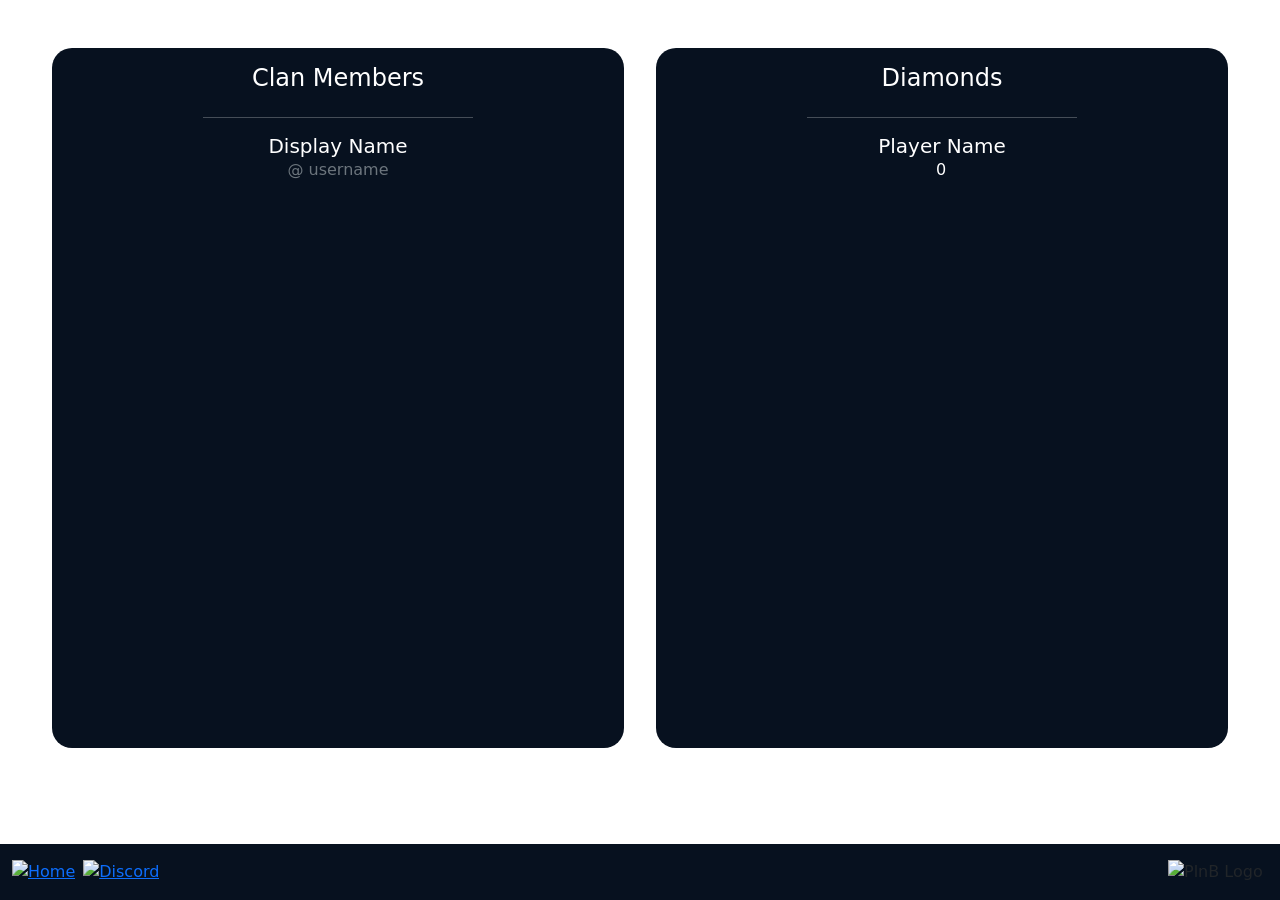
==== src/main/resources/templates/clan-players.html @ 878b5468 "Created clan members page" ====
<!DOCTYPE html>
<html lang="en">
<head>
    <meta charset="UTF-8">
    <meta name="viewport" content="width=device-width, initial-scale=1.0">

    <!-- Bootstrap CSS -->
    <link
        href="https://cdn.jsdelivr.net/npm/bootstrap@5.3.8/dist/css/bootstrap.min.css"
        rel="stylesheet">

    <script src="https://cdn.jsdelivr.net/npm/bootstrap@5.3.8/dist/js/bootstrap.bundle.min.js"></script>
    <link rel="preconnect" href="https://fonts.googleapis.com">
    <link rel="preconnect" href="https://fonts.gstatic.com" crossorigin>
    <link href="https://fonts.googleapis.com/css2?family=Poppins:wght@400;500;600;700&display=swap" rel="stylesheet">

<link rel="stylesheet" href="/css/clan-players.css">
    <title>Clan Members</title>
</head>
<body>

<!-- PAGE CONTENT: INCLUDES CLAN MEMBERS AND DIAMONDS  -->
<div class="container-fluid py-4">

    <div class="row justify-content-between gap-2 flex-wrap mt-4 mx-auto" style="max-width: 1200px;">

        <!-- LEFT CARD -->
        <div class="col-12 col-md-6 col-lg-5" style="flex: 1 1 45%;">
            <div class="p-3 d-flex flex-column align-items-center"
                 style="
                    background-color: #07111F;
                    height: 700px;
                    overflow-y: auto;
                    border-radius: 20px;
                 ">

                <h2 class="text-center text-white fs-4">
                    Clan Members
                </h2>

                <hr class="text-white w-50">

                <div class="w-100 px-3">

                    <div th:each="player : ${players}"
                         class="mb-3 text-center">

                        <h5 class="text-white mb-0"
                            th:text="${player.displayName}">
                            Display Name
                        </h5>

                        <p class="text-secondary mb-0">
                            @<span th:text="${player.username}">
                                username
                            </span>
                        </p>

                    </div>

                </div>

            </div>
        </div>


        <!-- RIGHT CARD -->
        <div class="col-12 col-md-6 col-lg-5" style="flex: 1 1 45%;">
            <div class="p-3 d-flex flex-column align-items-center"
                 style="
                    background-color: #07111F;
                    height: 700px;
                    overflow-y: auto;
                    border-radius: 20px;
                 ">

                <h2 class="text-center text-white fs-4">
                    Diamonds
                </h2>

                <hr class="text-white w-50">
                 <div class="w-100 px-3">

                    <div th:each="player : ${players}"

                         class="mb-3 text-center">
                        
                            <h5 class="text-white mb-0" th:text="${player.displayName}">
                                Player Name
                            </h5>

                        
                           <span th:text="${player.diamonds} + ' Diamonds'" class="text-white" style="letter-spacing: 2px">
                                0
                            </span>

                    </div>
                 </div>
            </div>
        </div>

    </div>

</div>
</div>
<!-- FOOTER: HOME BTN, DISCORD LINK, AND LOGO -->
<div class="container-fluid py-3 position-fixed bottom-0"
     style="background-color: #07111F; z-index: 1000;">

    <div class="row align-items-center">

        <!-- LEFT SIDE -->
        <div class="col d-flex align-items-center gap-2">

            <a href="/">
                <img src="/images/home-icon.png"
                     alt="Home"
                     class="home-icon img-fluid"
                     width="50">
            </a>

            <a href="https://discord.gg/akzxgu8fd"
               target="_blank"
               rel="noopener noreferrer">

                <img src="/images/discord-icon.png"
                     alt="Discord"
                     class="discord-icon img-fluid"
                     width="50">

            </a>

        </div>

        <!-- RIGHT SIDE -->
        <div class="col d-flex justify-content-end">

            <img src="/images/PlnB Logo.png"
                 alt="PlnB Logo"
                 class="img-fluid"
                 width="100">

        </div>

    </div>

</div>

</body>
</html>
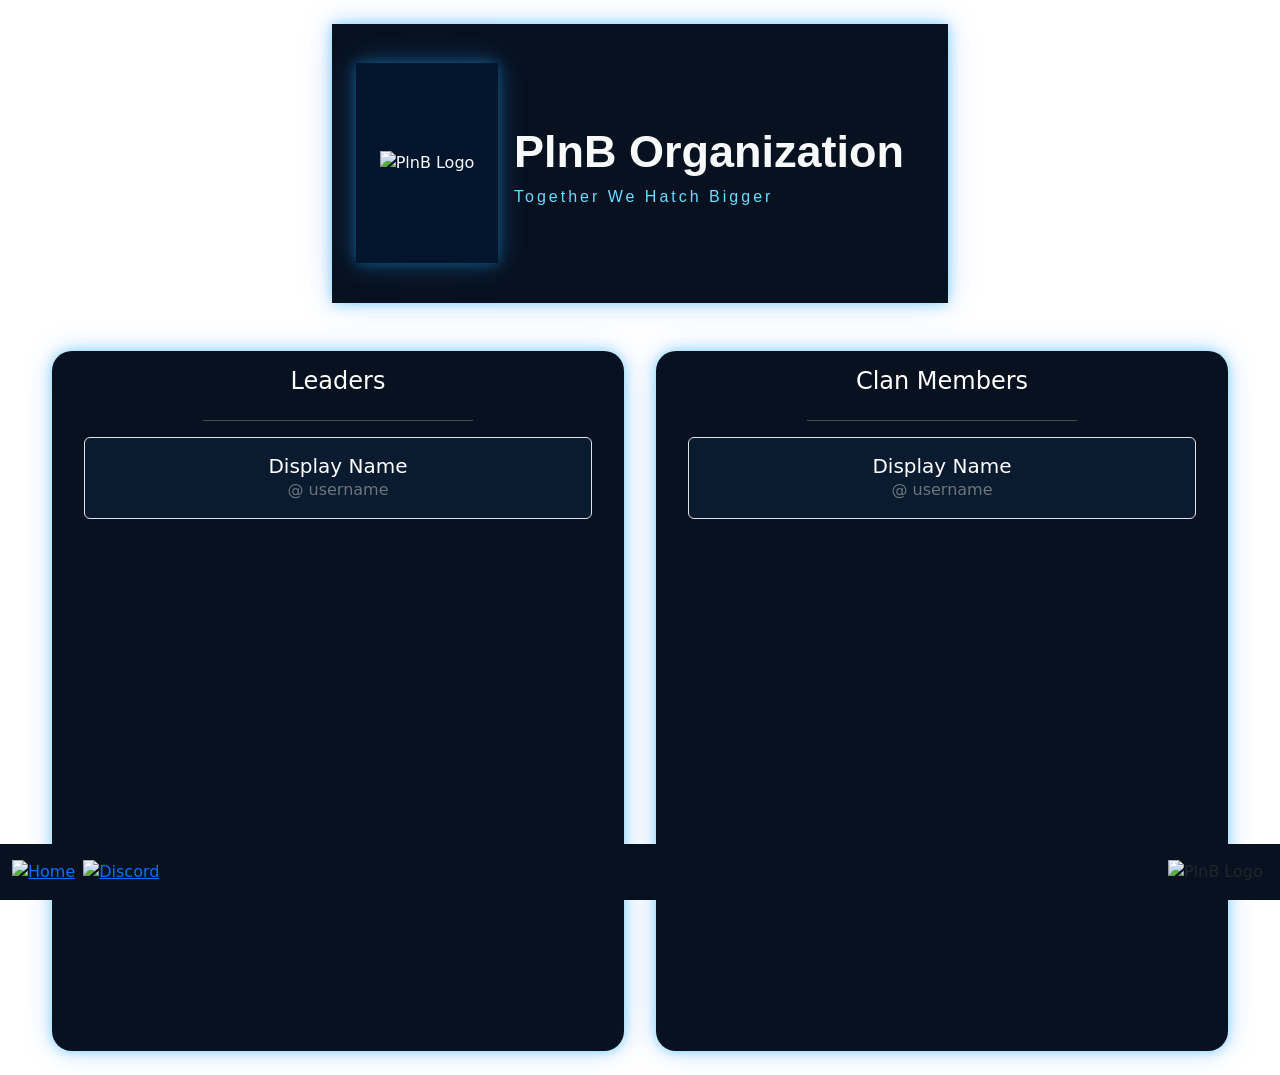
==== commit 2dc8e42c: "Updated the players page" ====
--- a/src/main/resources/templates/clan-players.html
+++ b/src/main/resources/templates/clan-players.html
@@ -8,7 +8,7 @@
     <link
         href="https://cdn.jsdelivr.net/npm/bootstrap@5.3.8/dist/css/bootstrap.min.css"
         rel="stylesheet">
-
+<!-- Bootstrap JS and Google Fonts -->
     <script src="https://cdn.jsdelivr.net/npm/bootstrap@5.3.8/dist/js/bootstrap.bundle.min.js"></script>
     <link rel="preconnect" href="https://fonts.googleapis.com">
     <link rel="preconnect" href="https://fonts.gstatic.com" crossorigin>
@@ -19,12 +19,103 @@
 </head>
 <body>
 
+
+    <!-- HEADER SECTION -->
+<div class="container-fluid mt-4">
+    <div class="row justify-content-center">
+        <div class="col-12 col-md-10 col-lg-6">
+            
+            <!-- HEADER SECTION -->
+            <div class="d-flex flex-column flex-md-row align-items-center justify-content-start text-light p-3 p-md-4"
+                 style="
+                    background-color: #07111F;
+                    min-height: 200px;
+                    box-shadow:
+                        0 0 12px rgba(0, 174, 255, 0.45),
+                        0 0 30px rgba(0, 110, 255, 0.20);
+                 ">
+
+            <!-- IMAGE SECTION: INCLUDES ORGANIZATION LOGO -->
+            <div class="img-fluid col-6 col-md-4 col-lg-3 mb-3 justify-content-center d-flex align-items-center" 
+                        style="height: 200px; margin-top: 15px; background-color: #03152c; box-shadow: 0 0 12px rgba(20, 160, 224, 0.45), 0 0 30px rgba(33, 89, 161, 0.5);">
+                <img src="/images/plnb-logo.png"
+                     alt="PlnB Logo"
+                     class="img-fluid mb-3 mb-md-0"
+                     style="max-width: 200px;">
+            </div>
+
+            <!-- TEXT SECTION: INCLUDES ORGANIZATION NAME AND SLOGAN -->
+            <div class="d-flex flex-column">
+                <p class="fw-bold text-center text-md-start ms-3 mb-auto"
+                   style="
+                        font-family: 'Poppins', sans-serif;
+                        font-size: clamp(28px, 4vw, 45px);
+                   ">
+                    PlnB Organization
+                </p>
+                <P class="text-center text-md-start ms-3 mb-auto" 
+                                style="font-family: 'Poppins', sans-serif; font-size: clamp(16px, 2vw, 15px); 
+                                letter-spacing: 3px; color: #67DDFF;">Together We Hatch Bigger</P>
+
+                </div>
+            </div>
+
+        </div>
+    </div>
+</div>
+
+        
+
+    
+
 <!-- PAGE CONTENT: INCLUDES CLAN MEMBERS AND DIAMONDS  -->
 <div class="container-fluid py-4">
 
     <div class="row justify-content-between gap-2 flex-wrap mt-4 mx-auto" style="max-width: 1200px;">
-
-        <!-- LEFT CARD -->
+        
+
+
+        <div class="col-12 col-md-6 col-lg-5" style="flex: 1 1 45%;">
+            <div class="p-3 d-flex flex-column align-items-center" 
+                 style="
+                        background-color: #07111F; 
+                        height: 700px; 
+                        overflow-y: auto; 
+                        border-radius: 20px;
+                        box-shadow: 0 0 12px rgba(0, 174, 255, 0.45), 0 0 30px rgba(0, 110, 255, 0.20);">
+                <h2 class="text-center text-white fs-4">
+                    Leaders
+                </h2>
+                <hr class="text-white w-50">
+                <div class="w-100 px-3">
+
+                 
+                    <div th:each="leader : ${leaders}" class="leader-card mb-3 text-center accordion-flush 
+                                flex-column align-items-center border rounded p-3" 
+                                
+                                style="background-color: #0A1A2F;">
+
+                        <h5 class="text-white mb-0"
+                            th:text="${leader.displayName}">
+                            Display Name
+                        </h5>
+
+
+                        <p class="text-secondary mb-0">
+                            @<span th:text="${leader.username}">
+                                username
+                            </span>
+                        </p>
+
+                    </div>
+
+                </div>
+            </div>
+        </div>
+
+
+
+        <!-- CLAN MEMBERS CARD -->
         <div class="col-12 col-md-6 col-lg-5" style="flex: 1 1 45%;">
             <div class="p-3 d-flex flex-column align-items-center"
                  style="
@@ -32,6 +123,7 @@
                     height: 700px;
                     overflow-y: auto;
                     border-radius: 20px;
+                    box-shadow: 0 0 12px rgba(0, 174, 255, 0.45), 0 0 30px rgba(0, 110, 255, 0.20);
                  ">
 
                 <h2 class="text-center text-white fs-4">
@@ -42,57 +134,30 @@
 
                 <div class="w-100 px-3">
 
-                    <div th:each="player : ${players}"
-                         class="mb-3 text-center">
+                    <div th:each="member : ${members}" class="member-card mb-3 d-flex text-center flex-column align-items-center border rounded p-3" 
+                         style="background-color: #0A1A2F;">
+                                                                            
 
                         <h5 class="text-white mb-0"
-                            th:text="${player.displayName}">
+                            th:text="${member.displayName}">
                             Display Name
                         </h5>
 
                         <p class="text-secondary mb-0">
-                            @<span th:text="${player.username}">
+                            @<span th:text="${member.username}">
                                 username
                             </span>
+                            
                         </p>
 
+                        <span th:text="${member.diamonds} + ' Diamonds'" class="text-white"></span>
+
                     </div>
 
                 </div>
 
             </div>
         </div>
-
-
-        <!-- RIGHT CARD -->
-        <div class="col-12 col-md-6 col-lg-5" style="flex: 1 1 45%;">
-            <div class="p-3 d-flex flex-column align-items-center"
-                 style="
-                    background-color: #07111F;
-                    height: 700px;
-                    overflow-y: auto;
-                    border-radius: 20px;
-                 ">
-
-                <h2 class="text-center text-white fs-4">
-                    Diamonds
-                </h2>
-
-                <hr class="text-white w-50">
-                 <div class="w-100 px-3">
-
-                    <div th:each="player : ${players}"
-
-                         class="mb-3 text-center">
-                        
-                            <h5 class="text-white mb-0" th:text="${player.displayName}">
-                                Player Name
-                            </h5>
-
-                        
-                           <span th:text="${player.diamonds} + ' Diamonds'" class="text-white" style="letter-spacing: 2px">
-                                0
-                            </span>
 
                     </div>
                  </div>
@@ -113,20 +178,20 @@
         <div class="col d-flex align-items-center gap-2">
 
             <a href="/">
-                <img src="/images/home-icon.png"
+                <img src="/images/home-nav.png"
                      alt="Home"
                      class="home-icon img-fluid"
-                     width="50">
+                     width="80">
             </a>
 
             <a href="https://discord.gg/akzxgu8fd"
                target="_blank"
                rel="noopener noreferrer">
 
-                <img src="/images/discord-icon.png"
+                <img src="/images/discord-nav.png"
                      alt="Discord"
                      class="discord-icon img-fluid"
-                     width="50">
+                     width="100">
 
             </a>
 
@@ -135,7 +200,7 @@
         <!-- RIGHT SIDE -->
         <div class="col d-flex justify-content-end">
 
-            <img src="/images/PlnB Logo.png"
+            <img src="/images/plnb-logo.png"
                  alt="PlnB Logo"
                  class="img-fluid"
                  width="100">
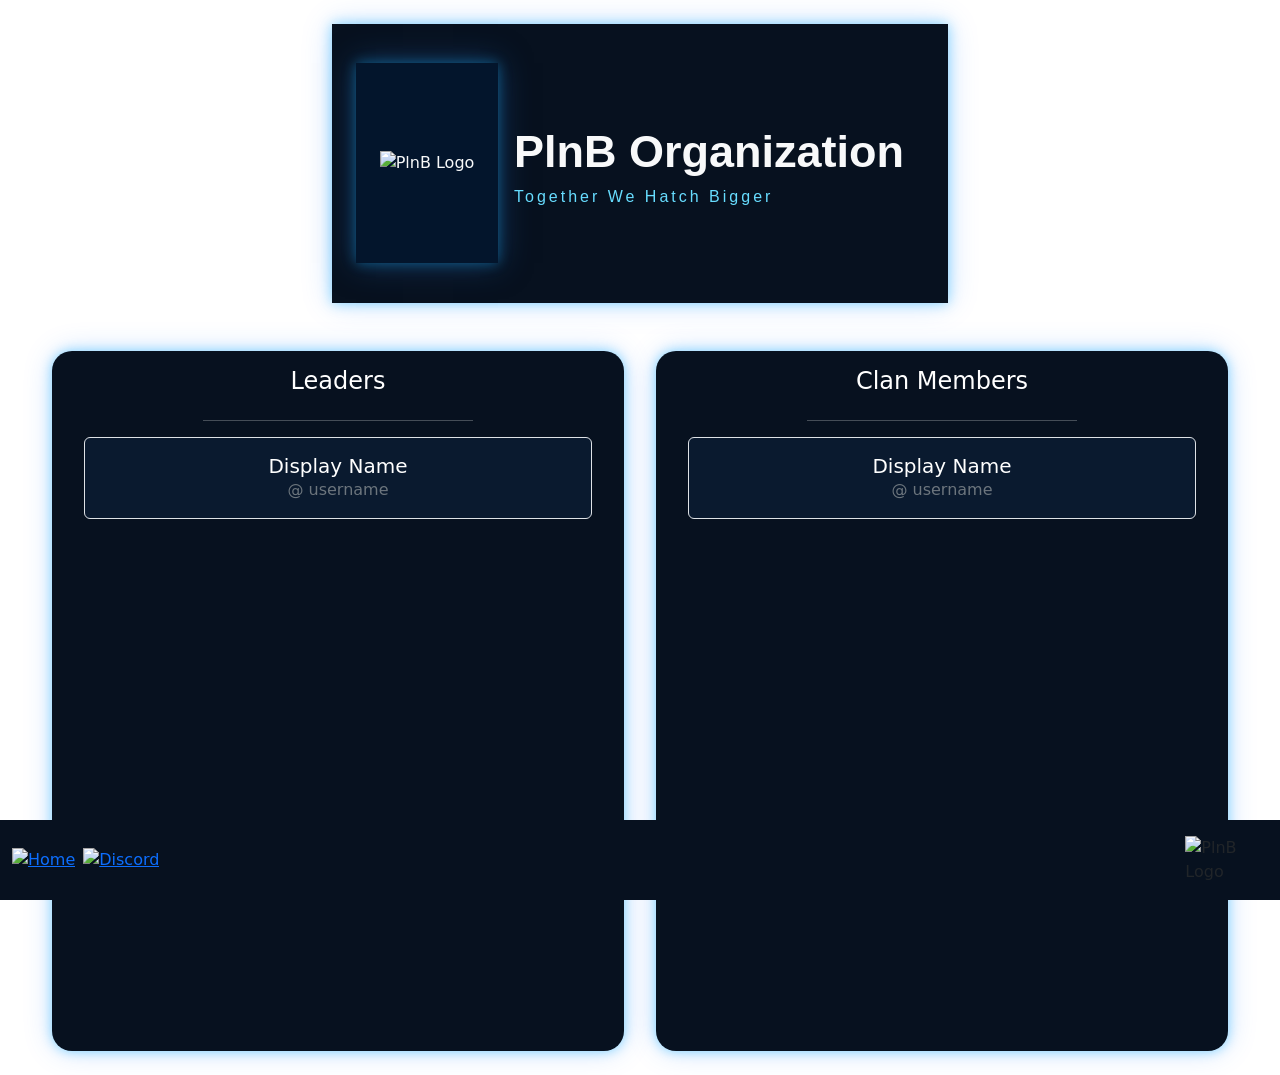
==== commit 51cc618b: "initial commit" ====
--- a/src/main/resources/templates/clan-players.html
+++ b/src/main/resources/templates/clan-players.html
@@ -175,7 +175,7 @@
     <div class="row align-items-center">
 
         <!-- LEFT SIDE -->
-        <div class="col d-flex align-items-center gap-2">
+        <div class="col-6 d-flex align-items-center gap-2">
 
             <a href="/">
                 <img src="/images/home-nav.png"
@@ -197,15 +197,14 @@
 
         </div>
 
-        <!-- RIGHT SIDE -->
-        <div class="col d-flex justify-content-end">
-
-            <img src="/images/plnb-logo.png"
-                 alt="PlnB Logo"
-                 class="img-fluid"
-                 width="100">
-
-        </div>
+<!-- RIGHT SIDE -->
+<div class="col-4 col-md-3 col-lg-1 d-flex ms-auto align-items-center">
+
+    <img src="/images/plnb-logo.png"
+         alt="PlnB Logo"
+         class="img-fluid footer-logo">
+
+</div>
 
     </div>
 
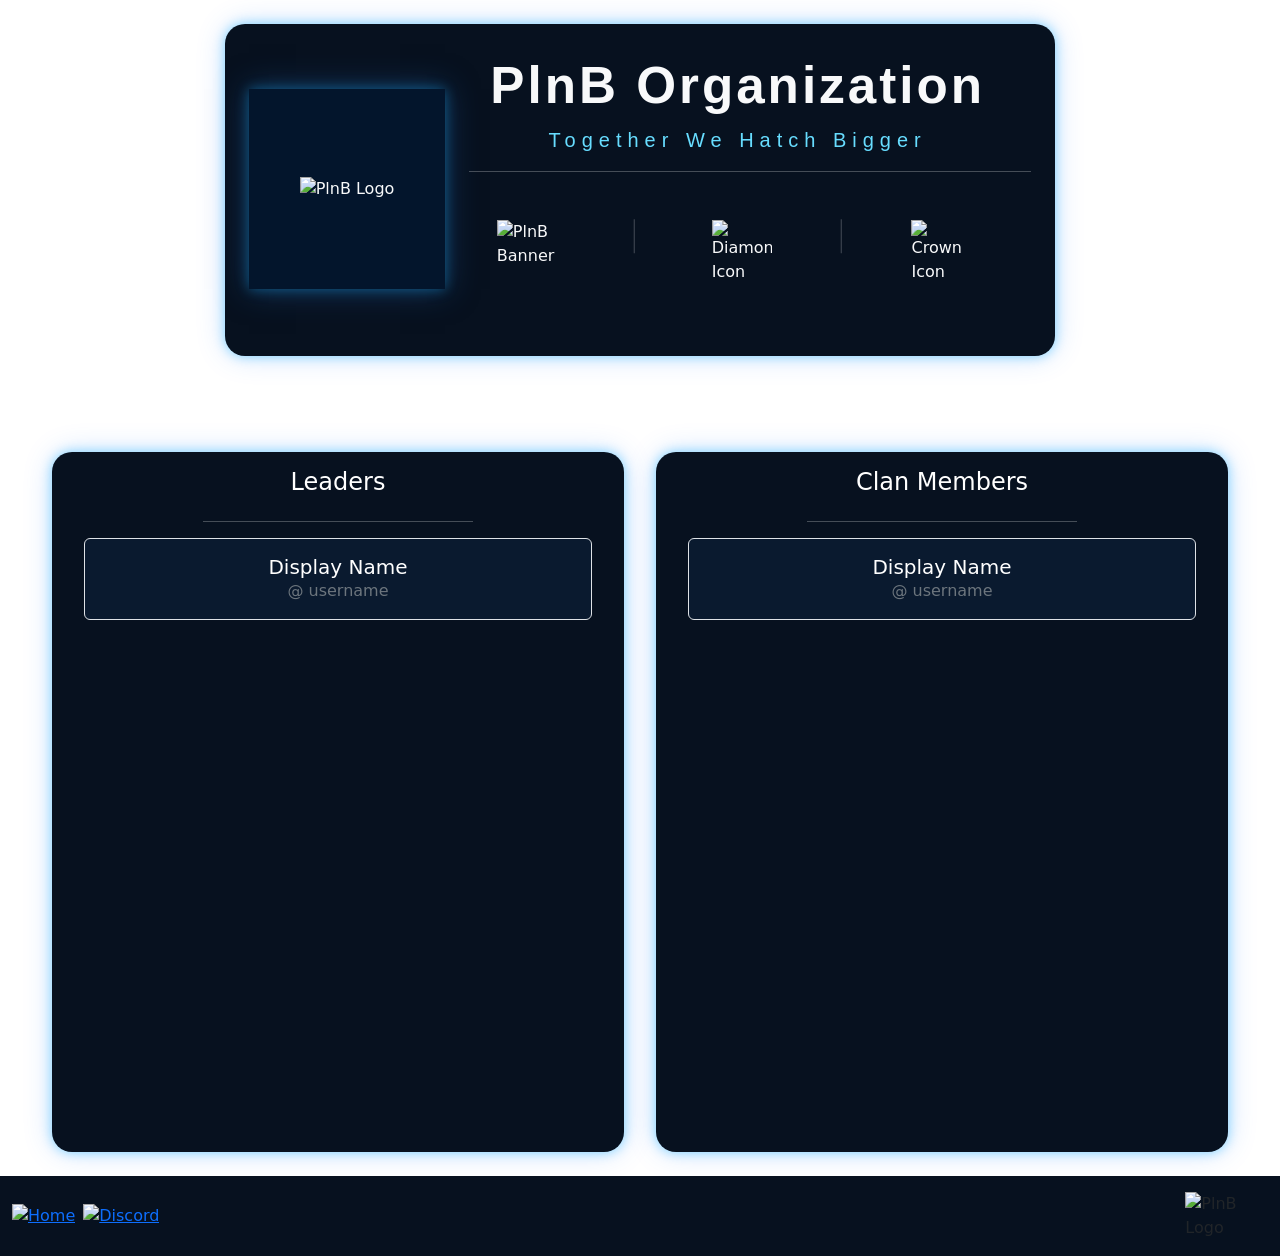
==== commit b9f4efe3: "Added players, diamonds, and clan level" ====
--- a/src/main/resources/templates/clan-players.html
+++ b/src/main/resources/templates/clan-players.html
@@ -10,11 +10,18 @@
         rel="stylesheet">
 <!-- Bootstrap JS and Google Fonts -->
     <script src="https://cdn.jsdelivr.net/npm/bootstrap@5.3.8/dist/js/bootstrap.bundle.min.js"></script>
+
+
+    <!-- Google Fonts -->
     <link rel="preconnect" href="https://fonts.googleapis.com">
     <link rel="preconnect" href="https://fonts.gstatic.com" crossorigin>
     <link href="https://fonts.googleapis.com/css2?family=Poppins:wght@400;500;600;700&display=swap" rel="stylesheet">
+    <link rel="preconnect" href="https://fonts.googleapis.com">
+    <link rel="preconnect" href="https://fonts.gstatic.com" crossorigin>
+    <link href="https://fonts.googleapis.com/css2?family=Lilita+One&display=swap" rel="stylesheet">
 
 <link rel="stylesheet" href="/css/clan-players.css">
+<link rel="stylesheet" href="/css/fonts.css">
     <title>Clan Members</title>
 </head>
 <body>
@@ -23,7 +30,8 @@
     <!-- HEADER SECTION -->
 <div class="container-fluid mt-4">
     <div class="row justify-content-center">
-        <div class="col-12 col-md-10 col-lg-6">
+        <div class="col-12 col-md-12 col-lg-8">
+            
             
             <!-- HEADER SECTION -->
             <div class="d-flex flex-column flex-md-row align-items-center justify-content-start text-light p-3 p-md-4"
@@ -32,7 +40,7 @@
                     min-height: 200px;
                     box-shadow:
                         0 0 12px rgba(0, 174, 255, 0.45),
-                        0 0 30px rgba(0, 110, 255, 0.20);
+                        0 0 30px rgba(0, 110, 255, 0.20); border-radius: 20px;
                  ">
 
             <!-- IMAGE SECTION: INCLUDES ORGANIZATION LOGO -->
@@ -45,17 +53,71 @@
             </div>
 
             <!-- TEXT SECTION: INCLUDES ORGANIZATION NAME AND SLOGAN -->
-            <div class="d-flex flex-column">
-                <p class="fw-bold text-center text-md-start ms-3 mb-auto"
+            <div class="d-flex flex-column " style="width: 100%; ">
+                <p class="fw-bold text-md-start ms-3 mb-auto me-auto ms-auto"
                    style="
-                        font-family: 'Poppins', sans-serif;
-                        font-size: clamp(28px, 4vw, 45px);
-                   ">
+                        font-family: 'Luckiest Guy', sans-serif;
+                        font-size: clamp(28px, 4vw, 65px);
+                    letter-spacing: 3px;" >
                     PlnB Organization
                 </p>
-                <P class="text-center text-md-start ms-3 mb-auto" 
-                                style="font-family: 'Poppins', sans-serif; font-size: clamp(16px, 2vw, 15px); 
-                                letter-spacing: 3px; color: #67DDFF;">Together We Hatch Bigger</P>
+                <P class="text-center text-md-start ms-3 mb-auto ms-auto me-auto" 
+                                style="font-family: 'Luckiest Guy', sans-serif; font-size: clamp(16px, 2vw, 20px); 
+                                letter-spacing: 6px; color: #67DDFF;">Together We Hatch Bigger</P>
+
+
+                <!-- DIVIDER -->
+                <hr class="text-white p-3 ms-4" style="max-width: 1200px;">
+
+                <!-- MEMBERS ICON SECTION -->
+        <div class="d-flex flex-row align-items-start mb-3">
+
+
+            <!-- Members Section -->
+            <div class="d-flex flex-column flex-md-row justify-content-center align-items-center gap-3 w-100 mb-3">
+            <!-- MEMBERS ICON -->
+                <img src="/images/members-icon.png"
+                     alt="PlnB Banner"
+                     class="img-fluid mb-2 ms-2"
+                     style="max-width: 60px;">
+
+                     <p class="mb-0">
+                        <span th:text="${currentPlayers} + ' / ' + ${maxPlayers} + ' Members'" class="fw-bold"></span>
+                     </p>
+                </div>
+
+         
+            <hr class="text-white" style="width: 20%; transform: rotate(90deg);">
+
+
+            <!-- Diamonds deposited -->
+            <div class="d-flex flex-column flex-md-row justify-content-center align-items-center gap-3 w-100 mb-3">
+            <img src="/images/diamond-icon.png"
+                 alt="Diamonds Icon"
+                 class="img-fluid mb-3 ms-4"
+                 style="max-width: 60px;">
+                 <p class="mb-0">
+                    <span th:text="${#numbers.formatInteger(currentDiamonds, 1, 'COMMA')} + ' Diamonds'" class="fw-bold"></span>
+                 </p>
+            </div>
+
+
+            <hr class="text-white" style="width: 20%; transform: rotate(90deg);">
+
+
+            <!-- Clan Level -->
+<div class="d-flex flex-column flex-md-row justify-content-center align-items-center gap-3 w-100 mb-3">
+    <img src="/images/crown-icon.png"
+         alt="Crown Icon"
+         class="img-fluid mb-3"
+         style="max-width: 50px;">
+
+    <p class="mb-0">
+        <span th:text="'Clan Level ' + ${guildLevel}" class="fw-bold"></span>
+    </p>
+</div>
+            </div>
+            
 
                 </div>
             </div>
@@ -75,7 +137,7 @@
         
 
 
-        <div class="col-12 col-md-6 col-lg-5" style="flex: 1 1 45%;">
+        <div class="col-12 col-md-6 col-lg-5 mt-5" style="flex: 1 1 45%;">
             <div class="p-3 d-flex flex-column align-items-center" 
                  style="
                         background-color: #07111F; 
@@ -116,7 +178,7 @@
 
 
         <!-- CLAN MEMBERS CARD -->
-        <div class="col-12 col-md-6 col-lg-5" style="flex: 1 1 45%;">
+        <div class="col-12 col-md-6 col-lg-5 mt-5" style="flex: 1 1 45%;">
             <div class="p-3 d-flex flex-column align-items-center"
                  style="
                     background-color: #07111F;
@@ -158,6 +220,7 @@
 
             </div>
         </div>
+   
 
                     </div>
                  </div>
@@ -169,7 +232,7 @@
 </div>
 </div>
 <!-- FOOTER: HOME BTN, DISCORD LINK, AND LOGO -->
-<div class="container-fluid py-3 position-fixed bottom-0"
+<div class="container-fluid py-3 position-absolute mt-auto"
      style="background-color: #07111F; z-index: 1000;">
 
     <div class="row align-items-center">
